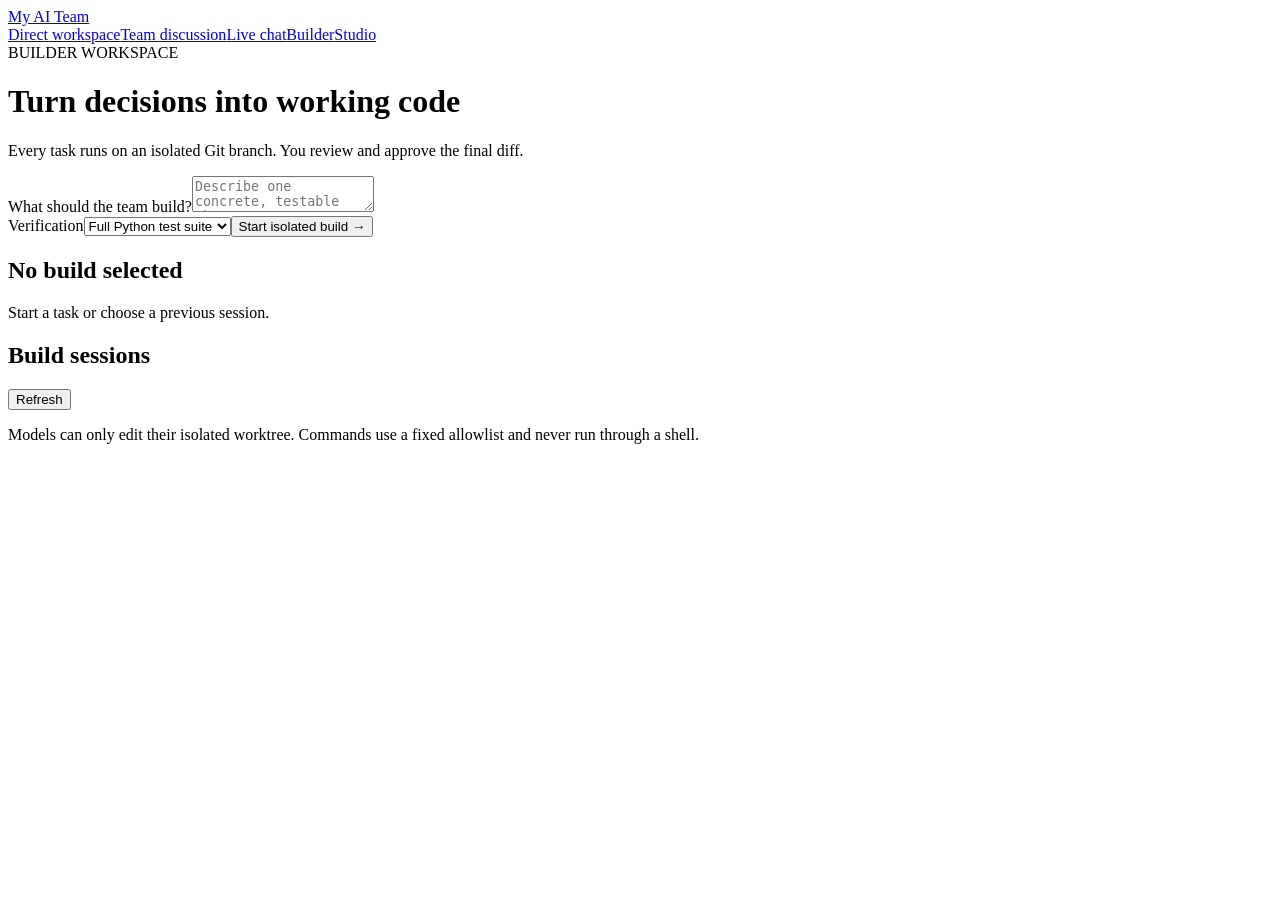
==== app/static/builder.html @ 9c58e6a6 "Add isolated multi-agent Builder Workspace" ====
<!doctype html><html lang="en"><head><meta charset="utf-8"><meta name="viewport" content="width=device-width,initial-scale=1"><title>Builder · My AI Team</title><link rel="stylesheet" href="/static/styles.css?v=standard-6"><link rel="stylesheet" href="/static/discussion.css?v=standard-3"><link rel="stylesheet" href="/static/builder.css?v=1"></head><body><main class="shell builder-shell">
<nav class="nav"><a class="brand" href="/">My AI Team</a><div><a href="/">Direct workspace</a><a href="/discussion">Team discussion</a><a href="/chat">Live chat</a><a class="active" href="/builder">Builder</a><a href="/studio">Studio</a></div></nav>
<header><div class="eyebrow">BUILDER WORKSPACE</div><h1>Turn decisions into working code</h1><p>Every task runs on an isolated Git branch. You review and approve the final diff.</p></header>
<section class="builder-layout"><div class="builder-main"><form id="builder-form" class="composer"><label for="builder-task">What should the team build?</label><textarea id="builder-task" maxlength="20000" placeholder="Describe one concrete, testable change…" required></textarea><div class="builder-controls"><label>Verification<select id="test-command"><option value="python">Full Python test suite</option><option value="pytest">Pytest</option><option value="npm">npm test</option><option value="none">Skip automated tests</option></select></label><button type="submit">Start isolated build →</button></div><div id="builder-notice" class="notice"></div></form>
<section id="session-empty" class="panel empty-builder"><h2>No build selected</h2><p>Start a task or choose a previous session.</p></section>
<section id="session-detail" hidden><div class="session-heading"><div><div id="session-status" class="status-badge">Queued</div><h2 id="session-title"></h2><p id="session-branch"></p></div><button id="refresh-session" class="secondary">Refresh</button></div><div id="timeline" class="timeline"></div><div class="result-grid"><article class="panel"><h3>Changed files</h3><div id="changed-files"></div></article><article class="panel"><h3>Test results</h3><pre id="test-output"></pre></article></div><article class="panel diff-panel"><h3>Proposed diff</h3><pre id="session-diff"></pre></article><div class="decision-bar panel"><div><strong>Human approval required</strong><p>Merging changes updates the current Git branch.</p></div><button id="reject-build" class="danger">Reject</button><button id="merge-build">Approve and merge</button></div></section></div>
<aside class="panel session-sidebar"><div class="section-title"><h2>Build sessions</h2><button id="refresh-list" class="secondary">Refresh</button></div><div id="session-list"></div><p class="safety-note">Models can only edit their isolated worktree. Commands use a fixed allowlist and never run through a shell.</p></aside></section>
</main><script src="/static/page-state.js"></script><script src="/static/builder.js?v=1"></script></body></html>
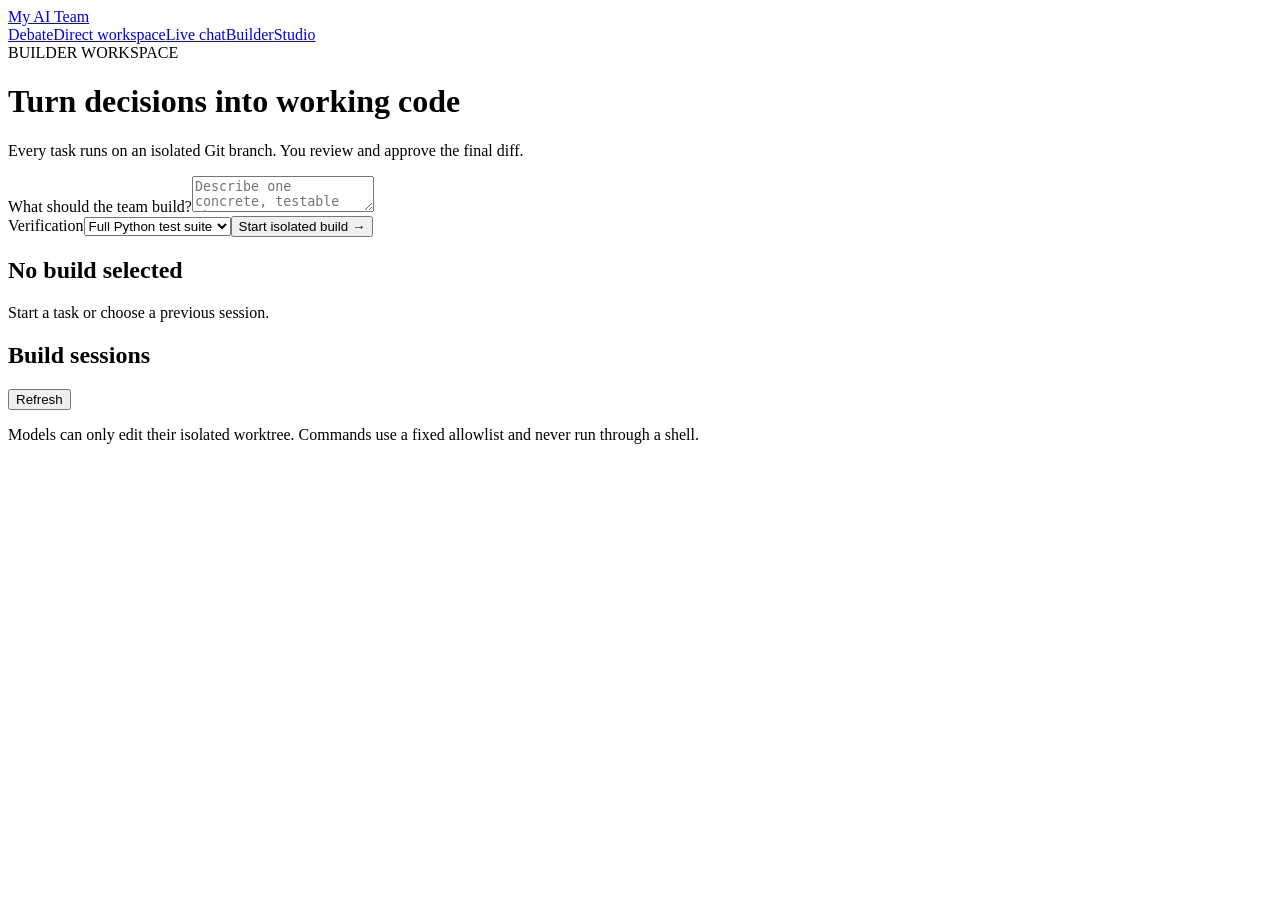
==== commit f57a9765: "Make structured AI debate the primary experience" ====
--- a/app/static/builder.html
+++ b/app/static/builder.html
@@ -1,5 +1,5 @@
 <!doctype html><html lang="en"><head><meta charset="utf-8"><meta name="viewport" content="width=device-width,initial-scale=1"><title>Builder · My AI Team</title><link rel="stylesheet" href="/static/styles.css?v=standard-6"><link rel="stylesheet" href="/static/discussion.css?v=standard-3"><link rel="stylesheet" href="/static/builder.css?v=1"></head><body><main class="shell builder-shell">
-<nav class="nav"><a class="brand" href="/">My AI Team</a><div><a href="/">Direct workspace</a><a href="/discussion">Team discussion</a><a href="/chat">Live chat</a><a class="active" href="/builder">Builder</a><a href="/studio">Studio</a></div></nav>
+<nav class="nav"><a class="brand" href="/">My AI Team</a><div><a href="/">Debate</a><a href="/workspace">Direct workspace</a><a href="/chat">Live chat</a><a class="active" href="/builder">Builder</a><a href="/studio">Studio</a></div></nav>
 <header><div class="eyebrow">BUILDER WORKSPACE</div><h1>Turn decisions into working code</h1><p>Every task runs on an isolated Git branch. You review and approve the final diff.</p></header>
 <section class="builder-layout"><div class="builder-main"><form id="builder-form" class="composer"><label for="builder-task">What should the team build?</label><textarea id="builder-task" maxlength="20000" placeholder="Describe one concrete, testable change…" required></textarea><div class="builder-controls"><label>Verification<select id="test-command"><option value="python">Full Python test suite</option><option value="pytest">Pytest</option><option value="npm">npm test</option><option value="none">Skip automated tests</option></select></label><button type="submit">Start isolated build →</button></div><div id="builder-notice" class="notice"></div></form>
 <section id="session-empty" class="panel empty-builder"><h2>No build selected</h2><p>Start a task or choose a previous session.</p></section>
